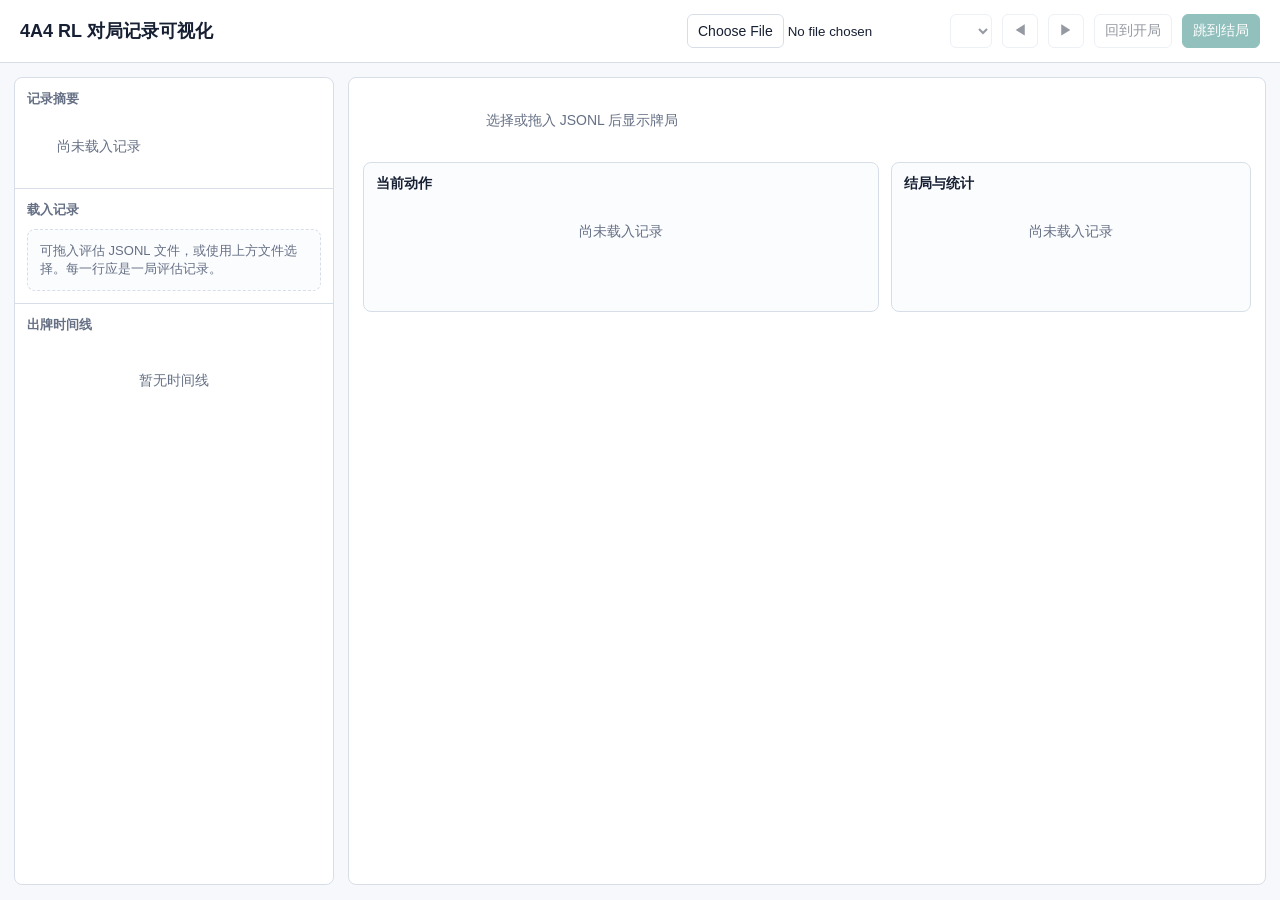
==== static/rl_eval_viewer.html @ 6262fa01 "Add RL eval record viewer" ====
<!doctype html>
<html lang="zh-CN">
<head>
  <meta charset="utf-8">
  <meta name="viewport" content="width=device-width, initial-scale=1">
  <title>4A4 RL 对局记录可视化</title>
  <style>
    :root {
      color-scheme: light;
      --bg: #f6f8fb;
      --panel: #ffffff;
      --line: #d8dee8;
      --text: #172033;
      --muted: #667085;
      --accent: #0f766e;
      --accent-soft: #d9f2ee;
      --red: #b42318;
      --black: #1f2937;
      --warn: #b54708;
      --good: #047857;
      font-family: -apple-system, BlinkMacSystemFont, "Segoe UI", sans-serif;
    }

    * { box-sizing: border-box; }
    body {
      margin: 0;
      background: var(--bg);
      color: var(--text);
      min-width: 1040px;
    }

    header {
      display: flex;
      align-items: center;
      justify-content: space-between;
      gap: 16px;
      padding: 14px 20px;
      background: var(--panel);
      border-bottom: 1px solid var(--line);
      position: sticky;
      top: 0;
      z-index: 10;
    }

    h1 {
      margin: 0;
      font-size: 18px;
      font-weight: 700;
      letter-spacing: 0;
    }

    button, select, input[type="file"]::file-selector-button {
      border: 1px solid var(--line);
      background: var(--panel);
      color: var(--text);
      border-radius: 6px;
      min-height: 34px;
      padding: 0 10px;
      font-size: 14px;
      cursor: pointer;
    }

    button.primary {
      border-color: var(--accent);
      background: var(--accent);
      color: white;
    }

    button:disabled, select:disabled {
      opacity: 0.45;
      cursor: default;
    }

    .toolbar {
      display: flex;
      align-items: center;
      gap: 10px;
      flex-wrap: wrap;
    }

    .layout {
      display: grid;
      grid-template-columns: 320px 1fr;
      gap: 14px;
      padding: 14px;
    }

    aside, main, .panel {
      background: var(--panel);
      border: 1px solid var(--line);
      border-radius: 8px;
    }

    aside {
      min-height: calc(100vh - 92px);
      overflow: hidden;
    }

    .section {
      padding: 12px;
      border-bottom: 1px solid var(--line);
    }

    .section:last-child { border-bottom: 0; }
    .section h2 {
      margin: 0 0 10px;
      font-size: 13px;
      color: var(--muted);
      font-weight: 700;
    }

    .meta-grid {
      display: grid;
      grid-template-columns: repeat(2, minmax(0, 1fr));
      gap: 8px;
    }

    .metric {
      border: 1px solid var(--line);
      border-radius: 6px;
      padding: 8px;
      min-height: 54px;
    }

    .metric .label {
      color: var(--muted);
      font-size: 12px;
      margin-bottom: 4px;
    }

    .metric .value {
      font-size: 15px;
      font-weight: 700;
      overflow-wrap: anywhere;
    }

    .timeline {
      max-height: calc(100vh - 370px);
      overflow-y: auto;
      padding: 8px;
    }

    .step {
      width: 100%;
      text-align: left;
      border: 1px solid transparent;
      background: transparent;
      border-radius: 6px;
      padding: 8px;
      min-height: 48px;
      display: grid;
      grid-template-columns: 40px 1fr;
      gap: 8px;
    }

    .step:hover { background: #f3f6fa; }
    .step.active {
      border-color: var(--accent);
      background: var(--accent-soft);
    }

    .step-no {
      color: var(--muted);
      font-size: 12px;
      font-variant-numeric: tabular-nums;
    }

    .step-title {
      font-weight: 700;
      font-size: 13px;
      margin-bottom: 4px;
    }

    .step-sub {
      color: var(--muted);
      font-size: 12px;
      overflow: hidden;
      text-overflow: ellipsis;
      white-space: nowrap;
    }

    main {
      padding: 14px;
      min-height: calc(100vh - 92px);
    }

    .board {
      display: grid;
      grid-template-columns: 1fr 1fr;
      gap: 12px;
      align-items: stretch;
    }

    .seat {
      border: 1px solid var(--line);
      border-radius: 8px;
      background: #fbfcfe;
      min-height: 190px;
      display: flex;
      flex-direction: column;
    }

    .seat-header {
      display: flex;
      align-items: center;
      justify-content: space-between;
      border-bottom: 1px solid var(--line);
      padding: 9px 10px;
      gap: 8px;
    }

    .seat-title {
      font-weight: 800;
      font-size: 14px;
    }

    .seat-tags {
      display: flex;
      gap: 6px;
      align-items: center;
      flex-wrap: wrap;
      justify-content: flex-end;
    }

    .tag {
      border: 1px solid var(--line);
      border-radius: 999px;
      padding: 2px 7px;
      font-size: 12px;
      color: var(--muted);
      background: white;
    }

    .tag.team0 { color: #075985; background: #e0f2fe; border-color: #bae6fd; }
    .tag.team1 { color: #7f1d1d; background: #fee2e2; border-color: #fecaca; }
    .tag.active { color: #064e3b; background: #d1fae5; border-color: #a7f3d0; }
    .tag.finished { color: #854d0e; background: #fef3c7; border-color: #fde68a; }

    .cards {
      display: flex;
      flex-wrap: wrap;
      gap: 6px;
      padding: 10px;
      align-content: flex-start;
      min-height: 92px;
    }

    .card {
      width: 42px;
      height: 58px;
      border-radius: 6px;
      border: 1px solid #c9d2df;
      background: white;
      display: flex;
      flex-direction: column;
      justify-content: space-between;
      padding: 5px 6px;
      box-shadow: 0 1px 2px rgba(17, 24, 39, 0.08);
      font-size: 13px;
      font-weight: 800;
      line-height: 1;
    }

    .card.played {
      opacity: 0.22;
      text-decoration: line-through;
    }

    .card .suit { font-size: 15px; }
    .card.red { color: var(--red); }
    .card.black { color: var(--black); }
    .card.joker {
      color: #4c1d95;
      background: #f5f3ff;
      border-color: #ddd6fe;
      font-size: 12px;
    }

    .seat-footer {
      border-top: 1px solid var(--line);
      padding: 8px 10px;
      color: var(--muted);
      font-size: 12px;
      min-height: 34px;
    }

    .play-panel {
      margin-top: 12px;
      display: grid;
      grid-template-columns: minmax(0, 1fr) 360px;
      gap: 12px;
    }

    .current-play, .summary {
      border: 1px solid var(--line);
      border-radius: 8px;
      padding: 12px;
      background: #fbfcfe;
      min-height: 150px;
    }

    .current-play h2, .summary h2 {
      margin: 0 0 10px;
      font-size: 14px;
    }

    .play-cards {
      display: flex;
      flex-wrap: wrap;
      gap: 6px;
      min-height: 62px;
      align-items: center;
    }

    .kv {
      display: grid;
      grid-template-columns: 92px 1fr;
      gap: 8px;
      font-size: 13px;
      margin: 6px 0;
    }

    .kv .k { color: var(--muted); }
    .empty {
      color: var(--muted);
      font-size: 14px;
      padding: 20px;
      text-align: center;
    }

    .drop {
      border: 1px dashed var(--line);
      border-radius: 8px;
      padding: 12px;
      color: var(--muted);
      font-size: 13px;
      background: #fbfcfe;
    }

    .drop.dragging {
      border-color: var(--accent);
      background: var(--accent-soft);
      color: var(--accent);
    }
  </style>
</head>
<body>
  <header>
    <h1>4A4 RL 对局记录可视化</h1>
    <div class="toolbar">
      <input id="fileInput" type="file" accept=".jsonl,.json,application/json">
      <select id="recordSelect" disabled></select>
      <button id="prevBtn" title="上一步">◀</button>
      <button id="nextBtn" title="下一步">▶</button>
      <button id="resetBtn">回到开局</button>
      <button id="endBtn" class="primary">跳到结局</button>
    </div>
  </header>

  <div class="layout">
    <aside>
      <div class="section">
        <h2>记录摘要</h2>
        <div id="meta" class="meta-grid"></div>
      </div>
      <div class="section">
        <h2>载入记录</h2>
        <div id="dropZone" class="drop">可拖入评估 JSONL 文件，或使用上方文件选择。每一行应是一局评估记录。</div>
      </div>
      <div class="section">
        <h2>出牌时间线</h2>
        <div id="timeline" class="timeline"></div>
      </div>
    </aside>

    <main>
      <div id="board" class="board"></div>
      <div class="play-panel">
        <div class="current-play">
          <h2>当前动作</h2>
          <div id="currentPlay"></div>
        </div>
        <div class="summary">
          <h2>结局与统计</h2>
          <div id="summary"></div>
        </div>
      </div>
    </main>
  </div>

  <script>
    window.EMBEDDED_EVAL_RECORDS = [];
    /*__EVAL_RECORDS__*/
  </script>
  <script>
    const state = {
      records: Array.isArray(window.EMBEDDED_EVAL_RECORDS) ? window.EMBEDDED_EVAL_RECORDS : [],
      recordIndex: 0,
      stepIndex: 0,
    };

    const el = {
      fileInput: document.getElementById('fileInput'),
      recordSelect: document.getElementById('recordSelect'),
      prevBtn: document.getElementById('prevBtn'),
      nextBtn: document.getElementById('nextBtn'),
      resetBtn: document.getElementById('resetBtn'),
      endBtn: document.getElementById('endBtn'),
      meta: document.getElementById('meta'),
      board: document.getElementById('board'),
      timeline: document.getElementById('timeline'),
      currentPlay: document.getElementById('currentPlay'),
      summary: document.getElementById('summary'),
      dropZone: document.getElementById('dropZone'),
    };

    const rankOrder = ['3','4','5','6','7','8','9','10','J','Q','K','A','2','BJ','RJ'];
    const suitSymbols = {
      spade: '♠',
      heart: '♥',
      club: '♣',
      diamond: '♦',
      joker: '★',
    };
    const categoryNames = {
      SINGLE: '单张',
      PAIR: '对子',
      STRAIGHT: '单龙',
      DOUBLE_STRAIGHT: '双龙',
      BOMB3: '点',
      BOMB4: '轰',
      JOKER_BOMB: '双王',
      SI_YAO_SI: '四幺四',
    };
    const actionNames = {
      play: '出牌',
      pass: '过牌',
      cha: '叉',
      dian: '点',
    };

    function cardKey(card) {
      return `${card.suit || ''}:${card.rank || ''}`;
    }

    function cardSort(a, b) {
      const av = rankOrder.indexOf(a.rank);
      const bv = rankOrder.indexOf(b.rank);
      if (av !== bv) return bv - av;
      return String(a.suit).localeCompare(String(b.suit));
    }

    function escapeHtml(value) {
      return String(value ?? '').replace(/[&<>"']/g, ch => ({
        '&': '&amp;',
        '<': '&lt;',
        '>': '&gt;',
        '"': '&quot;',
        "'": '&#39;',
      }[ch]));
    }

    function parseRecords(text) {
      const trimmed = text.trim();
      if (!trimmed) return [];
      if (trimmed.startsWith('[')) {
        const parsed = JSON.parse(trimmed);
        return Array.isArray(parsed) ? parsed : [parsed];
      }
      return trimmed.split(/\r?\n/)
        .map(line => line.trim())
        .filter(Boolean)
        .map(line => JSON.parse(line));
    }

    function loadRecords(records) {
      state.records = records;
      state.recordIndex = 0;
      state.stepIndex = 0;
      hydrateRecordSelect();
      render();
    }

    function hydrateRecordSelect() {
      el.recordSelect.innerHTML = '';
      state.records.forEach((record, index) => {
        const option = document.createElement('option');
        const result = record.winner_result || 'unknown';
        option.value = String(index);
        option.textContent = `#${index + 1} frames=${record.frames ?? '-'} ${result}`;
        el.recordSelect.appendChild(option);
      });
      el.recordSelect.disabled = state.records.length === 0;
      el.recordSelect.value = String(state.recordIndex);
    }

    function currentRecord() {
      return state.records[state.recordIndex] || null;
    }

    function history(record) {
      return Array.isArray(record?.play_history) ? record.play_history : [];
    }

    function currentStep(record) {
      const items = history(record);
      if (state.stepIndex <= 0) return null;
      return items[Math.min(state.stepIndex, items.length) - 1] || null;
    }

    function buildHands(record) {
      const hands = {};
      for (let seat = 0; seat < 4; seat += 1) {
        hands[String(seat)] = [...(record.initial_hands?.[String(seat)] || [])];
      }
      const items = history(record).slice(0, state.stepIndex);
      for (const item of items) {
        if (item.action !== 'play' && item.action !== 'cha' && item.action !== 'dian') continue;
        const seat = String(item.seat);
        const hand = hands[seat] || [];
        for (const card of item.cards || []) {
          const idx = hand.findIndex(existing => cardKey(existing) === cardKey(card));
          if (idx >= 0) hand.splice(idx, 1);
        }
      }
      for (const seat of Object.keys(hands)) hands[seat].sort(cardSort);
      return hands;
    }

    function renderCard(card, options = {}) {
      const suit = card.suit || 'joker';
      const rank = card.rank || '';
      const red = suit === 'heart' || suit === 'diamond' || rank === 'RJ';
      const isJoker = suit === 'joker' || rank === 'BJ' || rank === 'RJ';
      const classes = ['card', red ? 'red' : 'black'];
      if (isJoker) classes.push('joker');
      if (options.played) classes.push('played');
      const suitText = suitSymbols[suit] || suitSymbols.joker;
      return `<div class="${classes.join(' ')}"><span>${escapeHtml(rank)}</span><span class="suit">${suitText}</span></div>`;
    }

    function renderMeta(record) {
      if (!record) {
        el.meta.innerHTML = '<div class="empty">尚未载入记录</div>';
        return;
      }
      const metrics = [
        ['级牌', record.level_rank],
        ['台上队伍', record.on_stage_team],
        ['模型队伍', record.model_team ?? '全部'],
        ['赢家队伍', record.winner_team],
        ['结果', record.winner_result],
        ['是否换台', record.stage_change ? '是' : '否'],
        ['样本步数', record.frames ?? '-'],
        ['训练局数', record.episodes ?? '-'],
      ];
      el.meta.innerHTML = metrics.map(([label, value]) => (
        `<div class="metric"><div class="label">${label}</div><div class="value">${escapeHtml(value)}</div></div>`
      )).join('');
    }

    function renderBoard(record) {
      if (!record) {
        el.board.innerHTML = '<div class="empty">选择或拖入 JSONL 后显示牌局</div>';
        return;
      }
      const hands = buildHands(record);
      const step = currentStep(record);
      const finishOrder = Array.isArray(record.finish_order) ? record.finish_order : [];
      el.board.innerHTML = [0, 1, 2, 3].map(seat => {
        const team = seat % 2;
        const hand = hands[String(seat)] || [];
        const tags = [
          `<span class="tag team${team}">队伍${team}</span>`,
          seat === record.on_stage_team ? '<span class="tag active">台上</span>' : '',
          step && step.seat === seat ? '<span class="tag active">当前动作</span>' : '',
          finishOrder.includes(seat) ? `<span class="tag finished">第${finishOrder.indexOf(seat) + 1}名</span>` : '',
        ].filter(Boolean).join('');
        const footer = `剩余 ${hand.length} 张${step && step.seat === seat ? '，刚行动' : ''}`;
        return `
          <section class="seat">
            <div class="seat-header">
              <div class="seat-title">玩家 ${seat}</div>
              <div class="seat-tags">${tags}</div>
            </div>
            <div class="cards">${hand.map(card => renderCard(card)).join('')}</div>
            <div class="seat-footer">${footer}</div>
          </section>`;
      }).join('');
    }

    function actionTitle(item) {
      if (!item) return '开局';
      const action = actionNames[item.action] || item.action || '动作';
      const ht = item.hand_type?.category ? ` · ${categoryNames[item.hand_type.category] || item.hand_type.category}` : '';
      return `玩家 ${item.seat} ${action}${ht}`;
    }

    function cardLine(cards) {
      if (!cards || cards.length === 0) return '<span class="empty">无出牌</span>';
      return cards.map(card => renderCard(card)).join('');
    }

    function renderCurrent(record) {
      const item = currentStep(record);
      if (!record) {
        el.currentPlay.innerHTML = '<div class="empty">尚未载入记录</div>';
        return;
      }
      if (!item) {
        el.currentPlay.innerHTML = `
          <div class="kv"><div class="k">状态</div><div>开局初始牌</div></div>
          <div class="play-cards"></div>`;
        return;
      }
      const ht = item.hand_type || {};
      el.currentPlay.innerHTML = `
        <div class="kv"><div class="k">动作</div><div>${escapeHtml(actionTitle(item))}</div></div>
        <div class="kv"><div class="k">剩余手牌</div><div>${escapeHtml(item.hand_size_after ?? '-')}</div></div>
        <div class="kv"><div class="k">牌型参数</div><div>key=${escapeHtml(ht.key_value ?? '-')} length=${escapeHtml(ht.length ?? '-')}</div></div>
        <div class="play-cards">${cardLine(item.cards || [])}</div>`;
    }

    function renderSummary(record) {
      if (!record) {
        el.summary.innerHTML = '<div class="empty">尚未载入记录</div>';
        return;
      }
      const rewards = Array.isArray(record.rewards) ? record.rewards : [];
      const stats = record.stats || {};
      el.summary.innerHTML = `
        <div class="kv"><div class="k">完成</div><div>${record.finished ? '是' : '否'}</div></div>
        <div class="kv"><div class="k">名次</div><div>${escapeHtml((record.finish_order || []).join(' → '))}</div></div>
        <div class="kv"><div class="k">奖励</div><div>${escapeHtml(rewards.map(v => Number(v).toFixed(2)).join(', '))}</div></div>
        <div class="kv"><div class="k">出牌/过牌</div><div>${escapeHtml(stats.plays ?? '-')} / ${escapeHtml(stats.passes ?? '-')}</div></div>
        <div class="kv"><div class="k">叉/点询问</div><div>${escapeHtml(stats.cha_asks ?? '-')} / ${escapeHtml(stats.dian_asks ?? '-')}</div></div>
        <div class="kv"><div class="k">非法动作</div><div>${escapeHtml(stats.invalid ?? 0)}</div></div>`;
    }

    function renderTimeline(record) {
      if (!record) {
        el.timeline.innerHTML = '<div class="empty">暂无时间线</div>';
        return;
      }
      const items = history(record);
      if (!items.length) {
        el.timeline.innerHTML = '<div class="empty">该记录没有 play_history</div>';
        return;
      }
      el.timeline.innerHTML = items.map((item, index) => {
        const active = state.stepIndex === index + 1 ? ' active' : '';
        const cards = (item.cards || []).map(card => card.rank).join(' ');
        return `
          <button class="step${active}" data-step="${index + 1}">
            <div class="step-no">${index + 1}</div>
            <div>
              <div class="step-title">${escapeHtml(actionTitle(item))}</div>
              <div class="step-sub">${escapeHtml(cards || '无牌')} · 剩余 ${escapeHtml(item.hand_size_after ?? '-')}</div>
            </div>
          </button>`;
      }).join('');
      el.timeline.querySelectorAll('.step').forEach(button => {
        button.addEventListener('click', () => {
          state.stepIndex = Number(button.dataset.step);
          render();
        });
      });
    }

    function renderControls(record) {
      const max = history(record).length;
      el.prevBtn.disabled = !record || state.stepIndex <= 0;
      el.nextBtn.disabled = !record || state.stepIndex >= max;
      el.resetBtn.disabled = !record || state.stepIndex <= 0;
      el.endBtn.disabled = !record || state.stepIndex >= max;
      if (record) el.recordSelect.value = String(state.recordIndex);
    }

    function render() {
      const record = currentRecord();
      const max = history(record).length;
      state.stepIndex = Math.max(0, Math.min(state.stepIndex, max));
      renderMeta(record);
      renderBoard(record);
      renderCurrent(record);
      renderSummary(record);
      renderTimeline(record);
      renderControls(record);
    }

    el.fileInput.addEventListener('change', async event => {
      const file = event.target.files?.[0];
      if (!file) return;
      const text = await file.text();
      loadRecords(parseRecords(text));
    });

    el.recordSelect.addEventListener('change', () => {
      state.recordIndex = Number(el.recordSelect.value);
      state.stepIndex = 0;
      render();
    });

    el.prevBtn.addEventListener('click', () => {
      state.stepIndex -= 1;
      render();
    });
    el.nextBtn.addEventListener('click', () => {
      state.stepIndex += 1;
      render();
    });
    el.resetBtn.addEventListener('click', () => {
      state.stepIndex = 0;
      render();
    });
    el.endBtn.addEventListener('click', () => {
      state.stepIndex = history(currentRecord()).length;
      render();
    });

    for (const eventName of ['dragenter', 'dragover']) {
      el.dropZone.addEventListener(eventName, event => {
        event.preventDefault();
        el.dropZone.classList.add('dragging');
      });
    }
    for (const eventName of ['dragleave', 'drop']) {
      el.dropZone.addEventListener(eventName, event => {
        event.preventDefault();
        el.dropZone.classList.remove('dragging');
      });
    }
    el.dropZone.addEventListener('drop', async event => {
      const file = event.dataTransfer?.files?.[0];
      if (!file) return;
      loadRecords(parseRecords(await file.text()));
    });

    document.addEventListener('keydown', event => {
      if (event.key === 'ArrowLeft' && !el.prevBtn.disabled) {
        state.stepIndex -= 1;
        render();
      }
      if (event.key === 'ArrowRight' && !el.nextBtn.disabled) {
        state.stepIndex += 1;
        render();
      }
    });

    hydrateRecordSelect();
    render();
  </script>
</body>
</html>
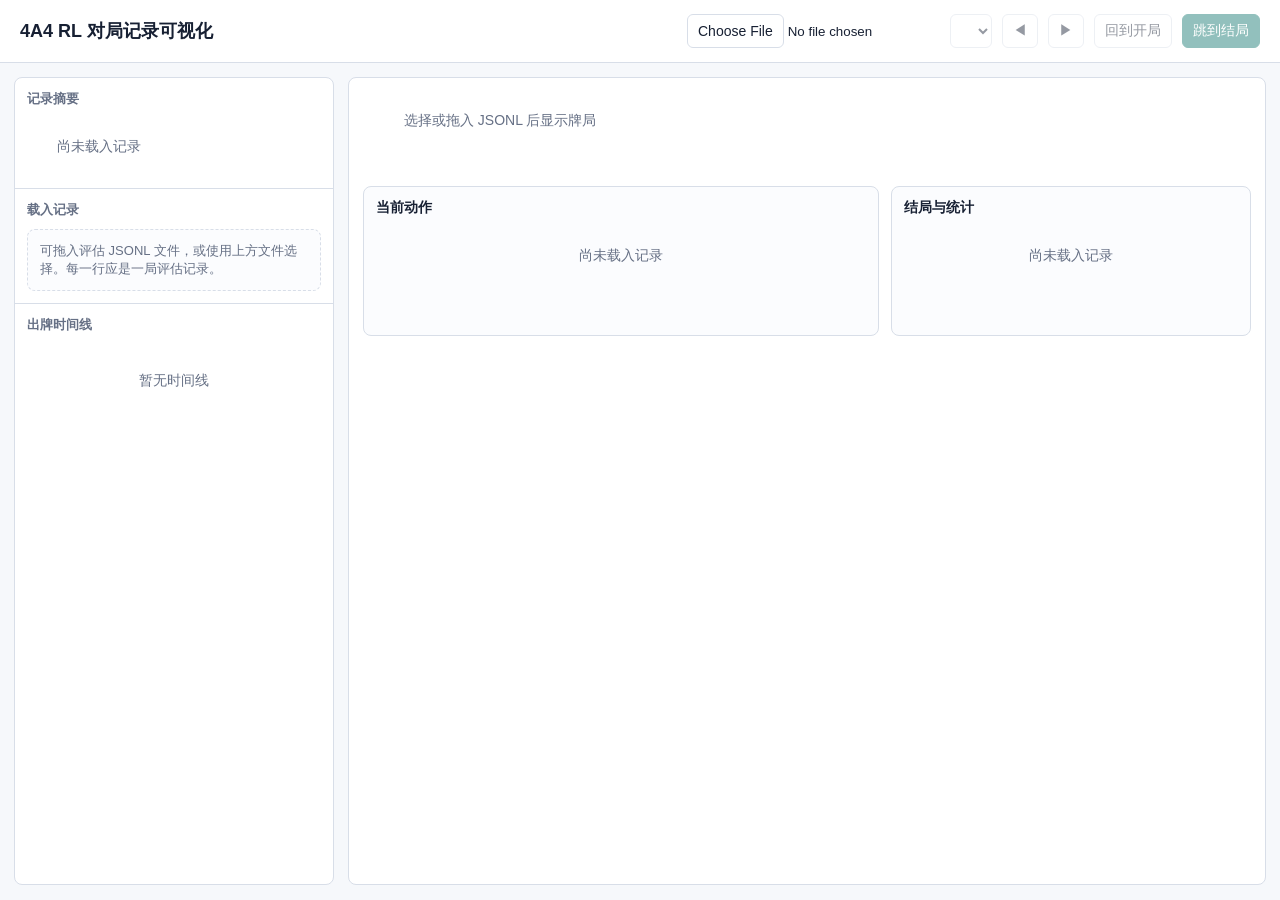
==== commit 87286099: "Improve replay viewer perspective layout" ====
--- a/static/rl_eval_viewer.html
+++ b/static/rl_eval_viewer.html
@@ -186,9 +186,35 @@
 
     .board {
       display: grid;
-      grid-template-columns: 1fr 1fr;
+      grid-template-columns: minmax(230px, 1fr) minmax(280px, 1.15fr) minmax(230px, 1fr);
+      grid-template-areas:
+        ". top ."
+        "left table right"
+        ". bottom .";
       gap: 12px;
       align-items: stretch;
+    }
+
+    .table-center {
+      grid-area: table;
+      border: 1px dashed var(--line);
+      border-radius: 8px;
+      background: #f8fafc;
+      color: var(--muted);
+      min-height: 132px;
+      display: flex;
+      flex-direction: column;
+      align-items: center;
+      justify-content: center;
+      gap: 8px;
+      text-align: center;
+      padding: 14px;
+      font-size: 13px;
+    }
+
+    .table-center strong {
+      color: var(--text);
+      font-size: 15px;
     }
 
     .seat {
@@ -200,6 +226,11 @@
       flex-direction: column;
     }
 
+    .seat.pos-top { grid-area: top; }
+    .seat.pos-left { grid-area: left; }
+    .seat.pos-right { grid-area: right; }
+    .seat.pos-bottom { grid-area: bottom; }
+
     .seat-header {
       display: flex;
       align-items: center;
@@ -214,6 +245,14 @@
       font-size: 14px;
     }
 
+    .seat-title small {
+      display: block;
+      margin-top: 2px;
+      color: var(--muted);
+      font-weight: 600;
+      font-size: 11px;
+    }
+
     .seat-tags {
       display: flex;
       gap: 6px;
@@ -233,6 +272,7 @@
 
     .tag.team0 { color: #075985; background: #e0f2fe; border-color: #bae6fd; }
     .tag.team1 { color: #7f1d1d; background: #fee2e2; border-color: #fecaca; }
+    .tag.model { color: #6d28d9; background: #ede9fe; border-color: #ddd6fe; }
     .tag.active { color: #064e3b; background: #d1fae5; border-color: #a7f3d0; }
     .tag.finished { color: #854d0e; background: #fef3c7; border-color: #fde68a; }
 
@@ -321,6 +361,25 @@
     }
 
     .kv .k { color: var(--muted); }
+
+    .perspective-control {
+      border-top: 1px solid var(--line);
+      margin-top: 12px;
+      padding-top: 12px;
+      display: flex;
+      align-items: center;
+      gap: 10px;
+      flex-wrap: wrap;
+    }
+
+    .perspective-control label {
+      color: var(--muted);
+      font-size: 13px;
+    }
+
+    .perspective-control select {
+      min-width: 150px;
+    }
     .empty {
       color: var(--muted);
       font-size: 14px;
@@ -397,6 +456,7 @@
       records: Array.isArray(window.EMBEDDED_EVAL_RECORDS) ? window.EMBEDDED_EVAL_RECORDS : [],
       recordIndex: 0,
       stepIndex: 0,
+      perspectiveSeat: 0,
     };
 
     const el = {
@@ -477,6 +537,7 @@
       state.records = records;
       state.recordIndex = 0;
       state.stepIndex = 0;
+      state.perspectiveSeat = defaultPerspectiveSeat(currentRecord());
       hydrateRecordSelect();
       render();
     }
@@ -506,6 +567,47 @@
       const items = history(record);
       if (state.stepIndex <= 0) return null;
       return items[Math.min(state.stepIndex, items.length) - 1] || null;
+    }
+
+    function seatList() {
+      return [0, 1, 2, 3];
+    }
+
+    function modelSeats(record) {
+      if (!record || record.model_team === null || record.model_team === undefined) return seatList();
+      const team = Number(record.model_team);
+      if (!Number.isFinite(team)) return seatList();
+      return seatList().filter(seat => seat % 2 === team);
+    }
+
+    function defaultPerspectiveSeat(record) {
+      const models = modelSeats(record);
+      return models.includes(0) ? 0 : (models[0] ?? 0);
+    }
+
+    function ensurePerspectiveSeat(record) {
+      if (!record) {
+        state.perspectiveSeat = 0;
+        return;
+      }
+      if (!seatList().includes(state.perspectiveSeat)) {
+        state.perspectiveSeat = defaultPerspectiveSeat(record);
+      }
+    }
+
+    function perspectiveLayout(mainSeat) {
+      const seat = Number(mainSeat) || 0;
+      return [
+        { seat: (seat + 2) % 4, position: 'top', label: '上方' },
+        { seat: (seat + 3) % 4, position: 'left', label: '左方' },
+        { seat: (seat + 1) % 4, position: 'right', label: '右方' },
+        { seat, position: 'bottom', label: '主视角' },
+      ];
+    }
+
+    function playOrderFrom(mainSeat) {
+      const seat = Number(mainSeat) || 0;
+      return [seat, (seat + 1) % 4, (seat + 2) % 4, (seat + 3) % 4];
     }
 
     function buildHands(record) {
@@ -567,26 +669,37 @@
       const hands = buildHands(record);
       const step = currentStep(record);
       const finishOrder = Array.isArray(record.finish_order) ? record.finish_order : [];
-      el.board.innerHTML = [0, 1, 2, 3].map(seat => {
+      const models = modelSeats(record);
+      const mainSeat = state.perspectiveSeat;
+      const center = `
+        <div class="table-center">
+          <strong>主视角：玩家 ${mainSeat}</strong>
+          <div>出牌顺序：${playOrderFrom(mainSeat).map(seat => `玩家 ${seat}`).join(' → ')}</div>
+          <div>布局按主视角逆时针展开：下 → 右 → 上 → 左</div>
+        </div>`;
+      const seats = perspectiveLayout(mainSeat).map(({ seat, position, label }) => {
         const team = seat % 2;
         const hand = hands[String(seat)] || [];
         const tags = [
           `<span class="tag team${team}">队伍${team}</span>`,
+          models.includes(seat) ? '<span class="tag model">模型</span>' : '',
+          seat === mainSeat ? '<span class="tag active">主视角</span>' : '',
           seat === record.on_stage_team ? '<span class="tag active">台上</span>' : '',
           step && step.seat === seat ? '<span class="tag active">当前动作</span>' : '',
           finishOrder.includes(seat) ? `<span class="tag finished">第${finishOrder.indexOf(seat) + 1}名</span>` : '',
         ].filter(Boolean).join('');
         const footer = `剩余 ${hand.length} 张${step && step.seat === seat ? '，刚行动' : ''}`;
         return `
-          <section class="seat">
+          <section class="seat pos-${position}">
             <div class="seat-header">
-              <div class="seat-title">玩家 ${seat}</div>
+              <div class="seat-title">玩家 ${seat}<small>${label}</small></div>
               <div class="seat-tags">${tags}</div>
             </div>
             <div class="cards">${hand.map(card => renderCard(card)).join('')}</div>
             <div class="seat-footer">${footer}</div>
           </section>`;
       }).join('');
+      el.board.innerHTML = center + seats;
     }
 
     function actionTitle(item) {
@@ -607,10 +720,33 @@
         el.currentPlay.innerHTML = '<div class="empty">尚未载入记录</div>';
         return;
       }
+      const renderPerspectiveControl = () => {
+        const models = modelSeats(record);
+        const options = seatList().map(seat => {
+          const selected = seat === state.perspectiveSeat ? ' selected' : '';
+          const modelLabel = models.includes(seat) ? ' · 模型' : '';
+          return `<option value="${seat}"${selected}>玩家 ${seat}${modelLabel}</option>`;
+        }).join('');
+        return `
+          <div class="perspective-control">
+            <label for="perspectiveSelect">主视角</label>
+            <select id="perspectiveSelect">${options}</select>
+          </div>`;
+      };
+      const attachPerspectiveControl = () => {
+        const selector = document.getElementById('perspectiveSelect');
+        if (!selector) return;
+        selector.addEventListener('change', () => {
+          state.perspectiveSeat = Number(selector.value);
+          render();
+        });
+      };
       if (!item) {
         el.currentPlay.innerHTML = `
           <div class="kv"><div class="k">状态</div><div>开局初始牌</div></div>
-          <div class="play-cards"></div>`;
+          <div class="play-cards"></div>
+          ${renderPerspectiveControl()}`;
+        attachPerspectiveControl();
         return;
       }
       const ht = item.hand_type || {};
@@ -618,7 +754,9 @@
         <div class="kv"><div class="k">动作</div><div>${escapeHtml(actionTitle(item))}</div></div>
         <div class="kv"><div class="k">剩余手牌</div><div>${escapeHtml(item.hand_size_after ?? '-')}</div></div>
         <div class="kv"><div class="k">牌型参数</div><div>key=${escapeHtml(ht.key_value ?? '-')} length=${escapeHtml(ht.length ?? '-')}</div></div>
-        <div class="play-cards">${cardLine(item.cards || [])}</div>`;
+        <div class="play-cards">${cardLine(item.cards || [])}</div>
+        ${renderPerspectiveControl()}`;
+      attachPerspectiveControl();
     }
 
     function renderSummary(record) {
@@ -680,6 +818,7 @@
       const record = currentRecord();
       const max = history(record).length;
       state.stepIndex = Math.max(0, Math.min(state.stepIndex, max));
+      ensurePerspectiveSeat(record);
       renderMeta(record);
       renderBoard(record);
       renderCurrent(record);
@@ -698,6 +837,7 @@
     el.recordSelect.addEventListener('change', () => {
       state.recordIndex = Number(el.recordSelect.value);
       state.stepIndex = 0;
+      state.perspectiveSeat = defaultPerspectiveSeat(currentRecord());
       render();
     });
 
@@ -747,6 +887,7 @@
       }
     });
 
+    state.perspectiveSeat = defaultPerspectiveSeat(currentRecord());
     hydrateRecordSelect();
     render();
   </script>
